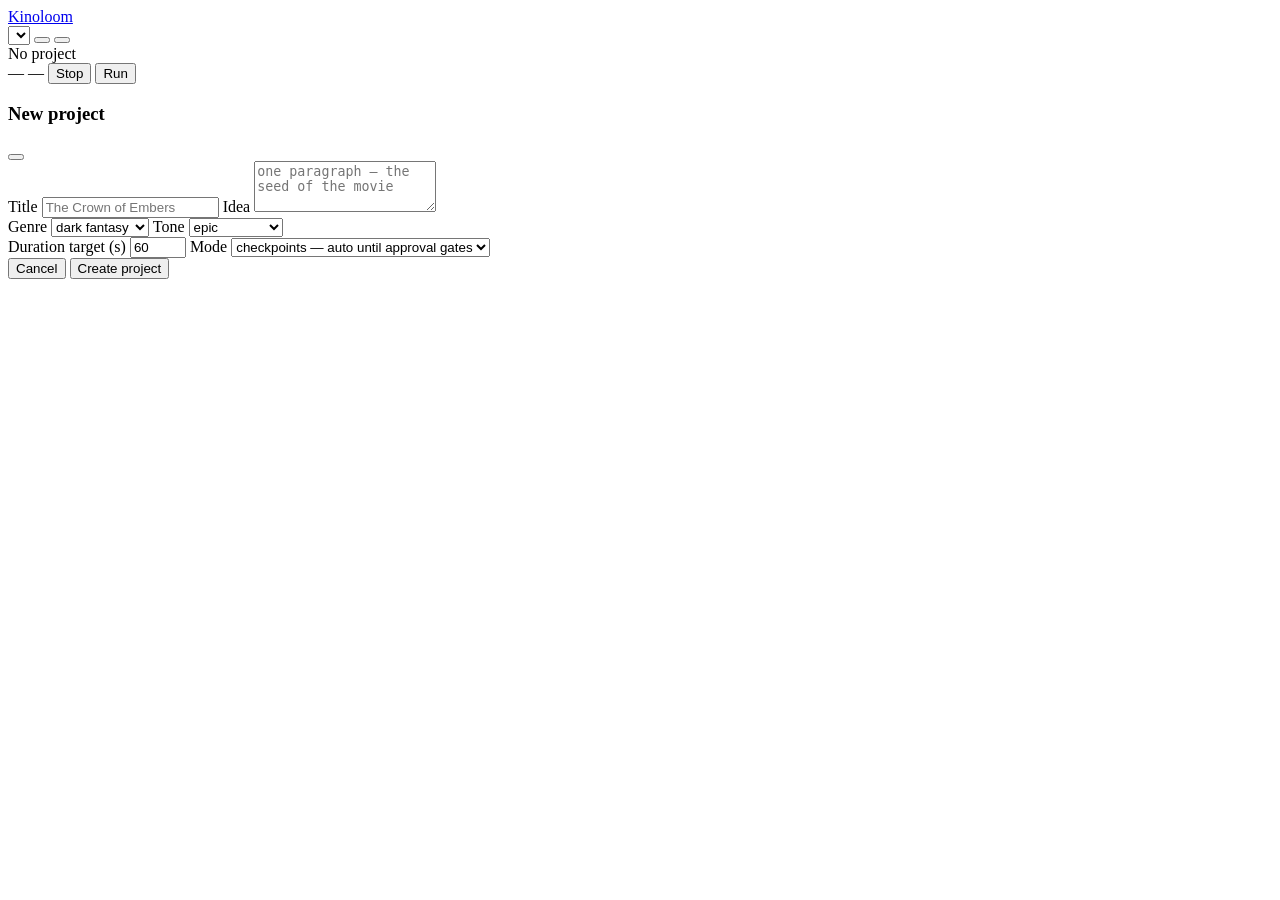
==== tool/static/project.html @ 0f8c2f19 "feat: add the Kinoloom studio The FastAPI control room (tool/api.py and the routers in tool/routers)" ====
<!DOCTYPE html>
<html lang="en">
<head>
<meta charset="UTF-8">
<meta name="viewport" content="width=device-width, initial-scale=1.0">
<title>Workspace — Kinoloom</title>
<link rel="icon" href="data:,">
<link rel="stylesheet" href="/static/slate.css?v=4">
<link rel="stylesheet" href="/static/project.css?v=8">
</head>
<body>
<div class="app">

  <aside class="side">
    <a class="brand" href="/project" title="Kinoloom">
      <div class="brand-mark" data-icon="clapper-play"></div>
      <div class="brand-name">Kinoloom</div>
    </a>

    <div class="proj-switch">
      <select id="proj-select" title="Current project"></select>
      <button class="btn small icon" id="btn-new-project" type="button" data-tip="New project" data-icon="plus"></button>
      <button class="btn small icon ghost" id="btn-del-project" type="button" data-tip="Delete this project (rendered files stay on disk)" data-icon="trash"></button>
    </div>

    <nav id="nav"></nav>

    <div class="side-foot" id="side-gpu"></div>
  </aside>

  <div class="main">
    <header class="topbar">
      <div class="tb-title" id="tb-title">No project</div>
      <span class="badge mode-none" id="tb-mode">—</span>
      <span class="pill st-gray" id="tb-status">—</span>
      <span class="spacer"></span>
      <span class="tb-eta" id="tb-eta" data-tip="Estimated render time left for this project"></span>
      <button class="btn small hidden" id="btn-stop" type="button" data-tip="Stop the director and the render queue"><span data-icon="stop"></span>Stop</button>
      <button class="btn small primary" id="btn-run" type="button" data-verb="run"><span data-icon="play"></span><span class="lbl">Run</span></button>
    </header>

    <main class="content" id="page-root">
      <section class="page" id="page-overview"></section>
      <section class="page" id="page-story"></section>
      <section class="page" id="page-cast"></section>
      <section class="page" id="page-shots"></section>
      <section class="page" id="page-generate"></section>
      <section class="page" id="page-review"></section>
      <section class="page" id="page-film"></section>
    </main>
  </div>
</div>

<!-- ============================== NEW PROJECT MODAL ============================== -->
<div class="np-modal hidden" id="np-modal">
  <div class="np-card">
    <div class="ws-modal-head">
      <h3>New project</h3>
      <button class="ws-modal-x" type="button" id="np-close" title="close"><span data-icon="x"></span></button>
    </div>
    <div class="np-form">
      <label class="np-label">Title <input id="np-title" placeholder="The Crown of Embers" autocomplete="off"></label>
      <label class="np-label">Idea
        <textarea id="np-idea" rows="3" placeholder="one paragraph — the seed of the movie"></textarea>
      </label>
      <div class="np-row">
        <label class="np-label">Genre
          <select id="np-genre">
            <option>dark fantasy</option>
            <option>sci-fi</option>
            <option>fantasy</option>
            <option>noir</option>
            <option>cyberpunk</option>
            <option>action thriller</option>
            <option>horror</option>
            <option>romance</option>
            <option>western</option>
            <option>epic</option>
            <option>drama</option>
          </select>
        </label>
        <label class="np-label">Tone
          <select id="np-tone">
            <option>epic</option>
            <option>gritty</option>
            <option>dark</option>
            <option>whimsical</option>
            <option>hopeful</option>
            <option>melancholic</option>
            <option>suspenseful</option>
          </select>
        </label>
      </div>
      <div class="np-row">
        <label class="np-label">Duration target (s)
          <input id="np-duration" type="number" min="10" max="600" value="60">
        </label>
        <label class="np-label">Mode
          <select id="np-mode">
            <option value="checkpoints">checkpoints — auto until approval gates</option>
            <option value="autopilot">autopilot — no stops</option>
            <option value="manual">manual — explicit actions only</option>
          </select>
        </label>
      </div>
      <div class="np-actions">
        <button class="btn" type="button" id="np-cancel">Cancel</button>
        <button class="btn primary" type="button" id="np-create">Create project</button>
      </div>
    </div>
  </div>
</div>

<div id="modal-root"></div>
<div id="toast" class="toast"></div>

<script src="/static/js/api.js?v=3"></script>
<script src="/static/js/icons.js?v=2"></script>
<script src="/static/js/dialogs.js?v=2"></script>
<script src="/static/js/shell.js?v=2"></script>
<script src="/static/js/ui.js?v=11"></script>
<script src="/static/js/state.js?v=3"></script>
<script src="/static/js/batch.js?v=4"></script>
<script src="/static/js/pages/overview.js?v=3"></script>
<script src="/static/js/pages/story.js?v=7"></script>
<script src="/static/js/pages/cast.js?v=11"></script>
<script src="/static/js/pages/shots.js?v=5"></script>
<script src="/static/js/model-catalog.js?v=3"></script>
<script src="/static/js/pages/generate.js?v=15"></script>
<script src="/static/js/pages/review.js?v=4"></script>
<script src="/static/js/pages/film.js?v=4"></script>
</body>
</html>
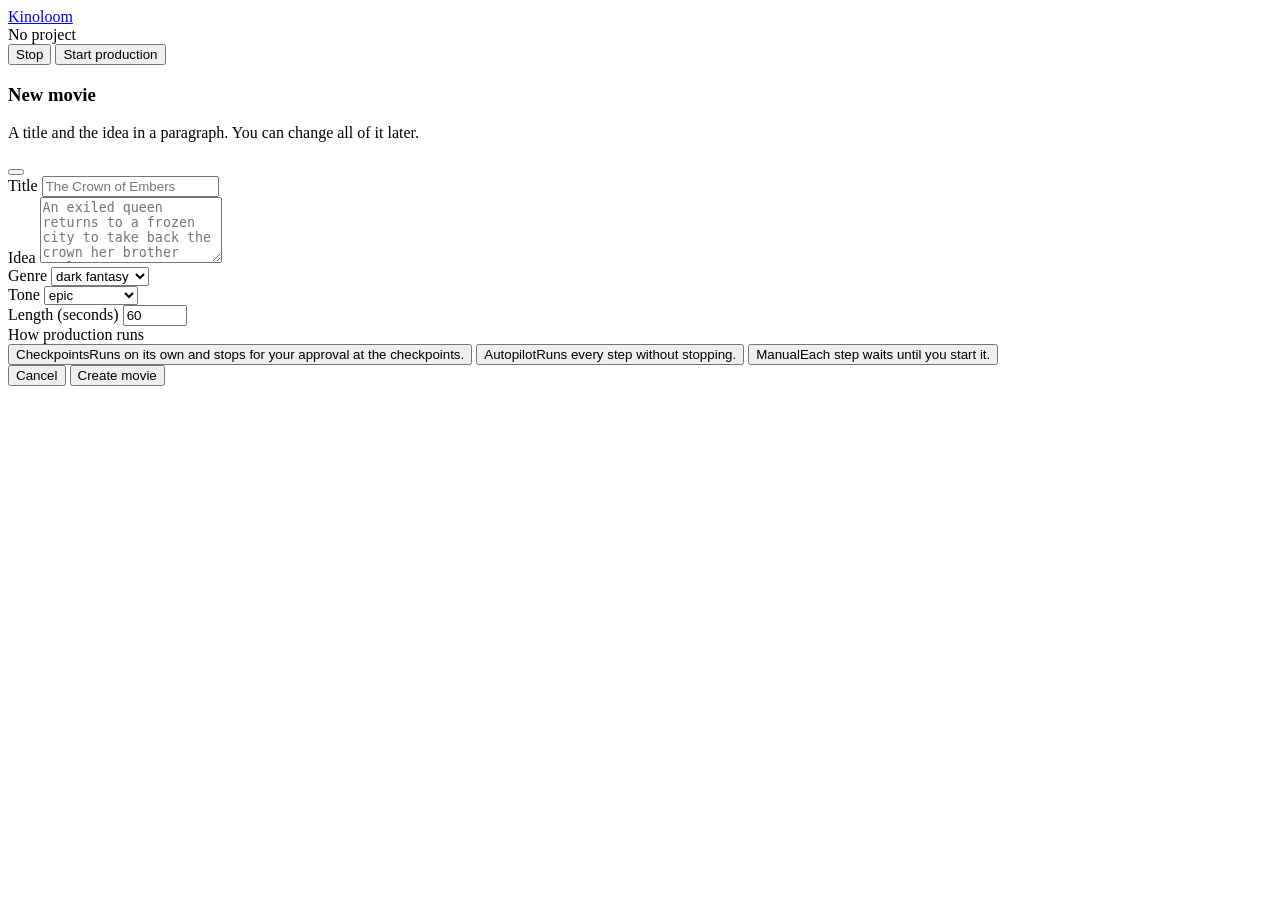
==== commit f8998244: "feat(movie): write with any AI and keep the cast The movie pipeline: - LTX-2.5 and MiniMax H3 shots " ====
--- a/tool/static/project.html
+++ b/tool/static/project.html
@@ -3,68 +3,68 @@
 <head>
 <meta charset="UTF-8">
 <meta name="viewport" content="width=device-width, initial-scale=1.0">
-<title>Workspace — Kinoloom</title>
+<title>Movie — Kinoloom</title>
 <link rel="icon" href="data:,">
-<link rel="stylesheet" href="/static/slate.css?v=4">
-<link rel="stylesheet" href="/static/project.css?v=8">
+<link rel="stylesheet" href="/static/slate.css?v=9">
+<link rel="stylesheet" href="/static/project.css?v=22">
 </head>
 <body>
 <div class="app">
 
   <aside class="side">
-    <a class="brand" href="/project" title="Kinoloom">
-      <div class="brand-mark" data-icon="clapper-play"></div>
-      <div class="brand-name">Kinoloom</div>
+    <a class="brand" href="/project#overview" title="Kinoloom">
+      <span class="brand-mark" data-icon="reel"></span>
+      <span class="brand-name">Kinoloom</span>
     </a>
-
-    <div class="proj-switch">
-      <select id="proj-select" title="Current project"></select>
-      <button class="btn small icon" id="btn-new-project" type="button" data-tip="New project" data-icon="plus"></button>
-      <button class="btn small icon ghost" id="btn-del-project" type="button" data-tip="Delete this project (rendered files stay on disk)" data-icon="trash"></button>
-    </div>
-
-    <nav id="nav"></nav>
-
-    <div class="side-foot" id="side-gpu"></div>
+    <div id="studio-switch"></div>
+    <div id="proj-slot"></div>
+    <nav id="nav" aria-label="Pages"></nav>
+    <div class="dock" id="dock"></div>
   </aside>
 
   <div class="main">
     <header class="topbar">
-      <div class="tb-title" id="tb-title">No project</div>
-      <span class="badge mode-none" id="tb-mode">—</span>
-      <span class="pill st-gray" id="tb-status">—</span>
+      <div class="tb-main">
+        <div class="tb-title" id="tb-title">No project</div>
+        <div class="tb-status" id="tb-status"></div>
+      </div>
       <span class="spacer"></span>
       <span class="tb-eta" id="tb-eta" data-tip="Estimated render time left for this project"></span>
-      <button class="btn small hidden" id="btn-stop" type="button" data-tip="Stop the director and the render queue"><span data-icon="stop"></span>Stop</button>
-      <button class="btn small primary" id="btn-run" type="button" data-verb="run"><span data-icon="play"></span><span class="lbl">Run</span></button>
+      <button class="btn hidden" id="btn-stop" type="button" data-tip="Stop the director and the render queue"><span data-icon="stop"></span>Stop</button>
+      <button class="btn primary" id="btn-run" type="button" data-verb="run"><span data-icon="play"></span><span class="lbl">Start production</span></button>
     </header>
+    <div class="tb-notice hidden" id="tb-notice" role="status" aria-live="polite"></div>
 
     <main class="content" id="page-root">
       <section class="page" id="page-overview"></section>
       <section class="page" id="page-story"></section>
       <section class="page" id="page-cast"></section>
       <section class="page" id="page-shots"></section>
-      <section class="page" id="page-generate"></section>
+      <section class="page" id="page-render"></section>
       <section class="page" id="page-review"></section>
       <section class="page" id="page-film"></section>
+      <div id="step-next" class="hidden"></div>
     </main>
   </div>
 </div>
 
-<!-- ============================== NEW PROJECT MODAL ============================== -->
+<!-- ============================== NEW PROJECT ============================== -->
 <div class="np-modal hidden" id="np-modal">
-  <div class="np-card">
-    <div class="ws-modal-head">
-      <h3>New project</h3>
-      <button class="ws-modal-x" type="button" id="np-close" title="close"><span data-icon="x"></span></button>
+  <div class="np-card" role="dialog" aria-modal="true" aria-labelledby="np-h">
+    <div class="np-head">
+      <div>
+        <h3 id="np-h">New movie</h3>
+        <p>A title and the idea in a paragraph. You can change all of it later.</p>
+      </div>
+      <button class="btn ghost icon" type="button" id="np-close" title="Close"><span data-icon="x"></span></button>
     </div>
     <div class="np-form">
-      <label class="np-label">Title <input id="np-title" placeholder="The Crown of Embers" autocomplete="off"></label>
-      <label class="np-label">Idea
-        <textarea id="np-idea" rows="3" placeholder="one paragraph — the seed of the movie"></textarea>
-      </label>
+      <div class="field"><label for="np-title">Title</label>
+        <input id="np-title" placeholder="The Crown of Embers" autocomplete="off"></div>
+      <div class="field"><label for="np-idea">Idea</label>
+        <textarea id="np-idea" class="script" rows="4" placeholder="An exiled queen returns to a frozen city to take back the crown her brother stole."></textarea></div>
       <div class="np-row">
-        <label class="np-label">Genre
+        <div class="field"><label for="np-genre">Genre</label>
           <select id="np-genre">
             <option>dark fantasy</option>
             <option>sci-fi</option>
@@ -77,9 +77,8 @@
             <option>western</option>
             <option>epic</option>
             <option>drama</option>
-          </select>
-        </label>
-        <label class="np-label">Tone
+          </select></div>
+        <div class="field"><label for="np-tone">Tone</label>
           <select id="np-tone">
             <option>epic</option>
             <option>gritty</option>
@@ -88,46 +87,46 @@
             <option>hopeful</option>
             <option>melancholic</option>
             <option>suspenseful</option>
-          </select>
-        </label>
+          </select></div>
+        <div class="field"><label for="np-duration">Length (seconds)</label>
+          <input id="np-duration" type="number" min="10" max="7200" value="60"></div>
       </div>
-      <div class="np-row">
-        <label class="np-label">Duration target (s)
-          <input id="np-duration" type="number" min="10" max="600" value="60">
-        </label>
-        <label class="np-label">Mode
-          <select id="np-mode">
-            <option value="checkpoints">checkpoints — auto until approval gates</option>
-            <option value="autopilot">autopilot — no stops</option>
-            <option value="manual">manual — explicit actions only</option>
-          </select>
-        </label>
+      <div class="field">
+        <span class="f-label">How production runs</span>
+        <div class="choices np-modes" id="np-mode-cards">
+          <button class="choice on" type="button" data-mode="checkpoints"><span class="c-t">Checkpoints</span><span class="c-d">Runs on its own and stops for your approval at the checkpoints.</span></button>
+          <button class="choice" type="button" data-mode="autopilot"><span class="c-t">Autopilot</span><span class="c-d">Runs every step without stopping.</span></button>
+          <button class="choice" type="button" data-mode="manual"><span class="c-t">Manual</span><span class="c-d">Each step waits until you start it.</span></button>
+        </div>
+        <input type="hidden" id="np-mode" value="checkpoints">
       </div>
       <div class="np-actions">
         <button class="btn" type="button" id="np-cancel">Cancel</button>
-        <button class="btn primary" type="button" id="np-create">Create project</button>
+        <button class="btn primary" type="button" id="np-create">Create movie</button>
       </div>
     </div>
   </div>
 </div>
 
 <div id="modal-root"></div>
-<div id="toast" class="toast"></div>
+<div id="toast" class="toast" role="status" aria-live="polite"></div>
 
 <script src="/static/js/api.js?v=3"></script>
-<script src="/static/js/icons.js?v=2"></script>
-<script src="/static/js/dialogs.js?v=2"></script>
-<script src="/static/js/shell.js?v=2"></script>
-<script src="/static/js/ui.js?v=11"></script>
-<script src="/static/js/state.js?v=3"></script>
-<script src="/static/js/batch.js?v=4"></script>
-<script src="/static/js/pages/overview.js?v=3"></script>
-<script src="/static/js/pages/story.js?v=7"></script>
-<script src="/static/js/pages/cast.js?v=11"></script>
-<script src="/static/js/pages/shots.js?v=5"></script>
-<script src="/static/js/model-catalog.js?v=3"></script>
-<script src="/static/js/pages/generate.js?v=15"></script>
-<script src="/static/js/pages/review.js?v=4"></script>
-<script src="/static/js/pages/film.js?v=4"></script>
+<script src="/static/js/icons.js?v=5"></script>
+<script src="/static/js/dialogs.js?v=3"></script>
+<script src="/static/js/shell.js?v=5"></script>
+<script src="/static/js/ui.js?v=17"></script>
+<script src="/static/js/state.js?v=13"></script>
+<script src="/static/js/ai-settings.js?v=2"></script>
+<script src="/static/js/prompt-editor.js?v=7"></script>
+<script src="/static/js/batch.js?v=7"></script>
+<script src="/static/js/pages/overview.js?v=5"></script>
+<script src="/static/js/pages/story.js?v=14"></script>
+<script src="/static/js/pages/cast.js?v=19"></script>
+<script src="/static/js/pages/shots.js?v=21"></script>
+<script src="/static/js/model-catalog.js?v=6"></script>
+<script src="/static/js/pages/generate.js?v=22"></script>
+<script src="/static/js/pages/review.js?v=6"></script>
+<script src="/static/js/pages/film.js?v=6"></script>
 </body>
 </html>
